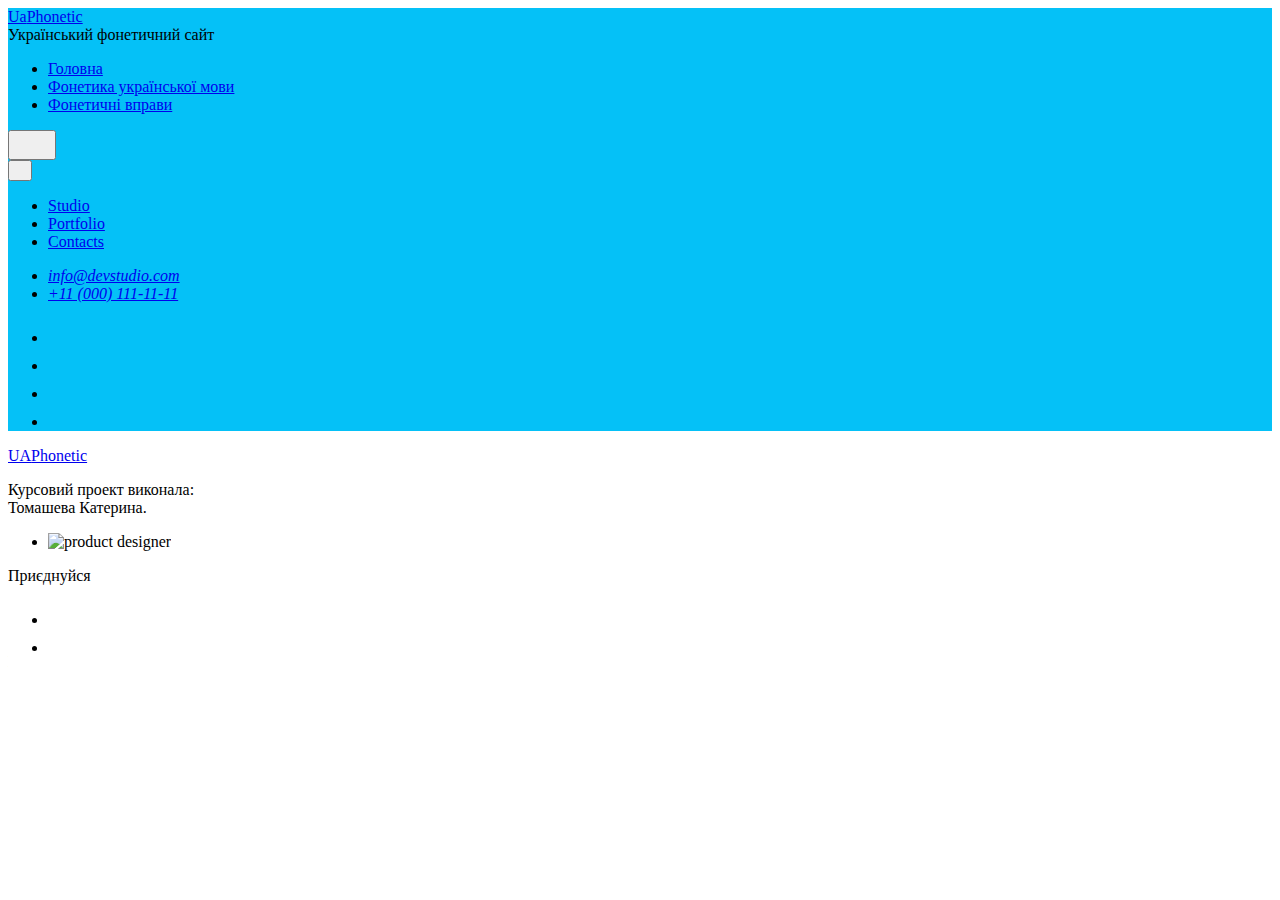
==== akustychni_kharakterystyky.html @ 3ce6841e "upload files" ====
<!DOCTYPE html>
<html lang="uk">
  <head>
    <meta charset="UTF-8" />
    <meta http-equiv="X-UA-Compatible" content="IE=edge" />
    <meta name="viewport" content="width=device-width, initial-scale=1.0" />
    <title>UAPhonetic site</title>
    <link rel="preconnect" href="https://fonts.googleapis.com" />
    <link rel="preconnect" href="https://fonts.gstatic.com" crossorigin />
    <link rel="stylesheet" href="https://fonts.googleapis.com/css2?family=Raleway:wght@800&family=Roboto:wght@400;500;700;900&display=swap"/>
    <link
      rel="stylesheet"
      href="https://cdnjs.cloudflare.com/ajax/libs/modern-normalize/1.1.0/modern-normalize.min.css"
      integrity="sha512-wpPYUAdjBVSE4KJnH1VR1HeZfpl1ub8YT/NKx4PuQ5NmX2tKuGu6U/JRp5y+Y8XG2tV+wKQpNHVUX03MfMFn9Q=="
      crossorigin="anonymous"
      referrerpolicy="no-referrer"
    />
    <link rel="stylesheet" href="./css/styles.css" />
  </head>

  <body>
    <!--HEADER-->
    <header class="header" style="background-color: rgb(5 193 247);">
      <div class="container container-mobile wrap-mobile-nav">
        <nav class="top-nav header-container">
          <div class="nav-container">
            <a href="./index.html" class="top-logo link"><span class="logo-web">Ua</span>Phonetic</a>
            
            <div>
              <span class="top-titel">Український фонетичний cайт</span>
            </div>
          </div>
        </nav>

        <div>
          <ul class="top-menu list">
            <li class="menu-item"><a href="./index.html" class="link current">Головна</a></li>
            <li class="menu-item"><a class="link" href="./fonetic.html">Фонетика української мови</a></li>
            <li class="menu-item"><a class="link" href="./fonetics_exercises.html">Фонетичні вправи</a></li>
          </ul>
        </div>

        <button type="button" class="menu-open-btn js-open-menu" data-menu-open>
          <svg class="icon-menu-btn" width="32px" height="21px">
            <use href="./images/icons.svg#icon-menu-hamburger"></use>
          </svg>
        </button>
      </div>

      <!--~~~~~~~~~~~~ MOBILE MENU ~~~~~~~~~~~~~~~~-->
      
      <div class="mob-menu js-menu-container is-hidden" data-menu>
        <div class="container-mob-menu">
          <div>
            <button type="button" class="modal-close-btn js-close-menu" data-menu-close>
              <svg class="close-mob-button-icon" width="8px" height="8px">
                <use href="./images/icons.svg#icon-close-button"></use>
              </svg>
            </button>
              
            <nav>
              <ul class="mob-menu-list list">
                <li class="mob-menu-item"><a class ="mob-menu-link link current" href="./index.html">Studio</a></li>
                <li class="mob-menu-item"><a class ="mob-menu-link link" href="./portfolio.html">Portfolio</a></li>
                <li class="mob-menu-item"><a class ="mob-menu-link link" href="./contacts.html">Contacts</a></li>
              </ul>
            </nav> 
          </div> 
    
          <div>
            <address class="mob-address">
              <ul class="mob-top-contacts list">
                <li class="mob-address-item">
                  <a class="mob-mail link" href="mailto:info@devstudio.com">info@devstudio.com</a>
                </li>
                  <li class="mob-address-item">
                  <a class="mob-tel link" href="tel:+110001111111">+11 (000) 111-11-11</a>
                </li>
              </ul>
            </address>
              
            <ul class="mob-soc-list list">
              <li class="mob-soc-items">
                <a href="https://www.instagram.com" class="mob-soc-link link" target="_blank" rel="noreferrer noopener">
                  <svg class="soc-icons" width="24px" height="24px">
                    <use href="./images/icons.svg#icon-instagram"></use>
                  </svg>
                </a>
              </li>
              <li class="mob-soc-items">
                <a
                  href="https://twitter.com/"
                  class="mob-soc-link link"
                  target="_blank"
                  rel="noreferrer noopener"
                >
                  <svg class="soc-icons" width="24px" height="24px">
                    <use href="./images/icons.svg#icon-twitter"></use>
                  </svg>
                </a>
              </li>
              <li class="mob-soc-items">
                <a
                  href="https://www.facebook.com/"
                  class="mob-soc-link link"
                  target="_blank"
                  rel="noreferrer noopener"
                >
                  <svg class="soc-icons" width="24px" height="24px">
                    <use href="./images/icons.svg#icon-facebook"></use>
                  </svg>
                </a>
              </li>
              <li class="mob-soc-items">
                <a
                  href="https://linkedin.com/"
                  class="mob-soc-link link"
                  target="_blank"
                  rel="noreferrer noopener"
                >
                  <svg class="soc-icons" width="24px" height="24px">
                    <use href="./images/icons.svg#icon-linkedin"></use>
                  </svg>
                </a>
              </li>
            </ul>
          </div>
        </div>
      </div>
    </header>
   
    <footer class="footer section">
        <div class="container footer-container  footer-tablet">
          <div class="text-footer">
            <a href="./index.html" class="footer-logo link footer-link"><span class="logo-web">UA</span>Phonetic</a>
            <p class="footer-text">
              Курсовий проект виконала:<br>
              Томашева Катерина.
            </p>
          </div>
  
          <div class="">
            <ul class="list ourteam-list">
              <li class="card">
                <img
                  class="ourteam-img"
                  
                  src="./images/tomasheva-kateryna.jpg"
                  alt="product designer"
                  width="100"
                  height="100"
                />
          </div>
  
          <div class="socmedia">
            <p class="socmedia-text">
              Приєднуйся
            </p>
            <ul class="soclist list">
              <li class="soclist-item">
                <a href="https://instagram.com/katyatomasheva?igshid=MzRlODBiNWFlZA==" class="soclink link">
                  <svg class="soclink-icon" width="24" height="24">
                    <use href="./images/icons.svg#icon-instagram"></use>
                  </svg>
                </a>
              </li>
              <li class="soclist-item">
                <a href="https://www.facebook.com/profile.php?id=100012267672290" class="soclink link">
                  <svg class="soclink-icon" width="24" height="24">
                    <use href="./images/icons.svg#icon-facebook"></use>
                  </svg>
                </a>
              </li>
            </ul>
          </div>
    </footer>
    </body>
</html>
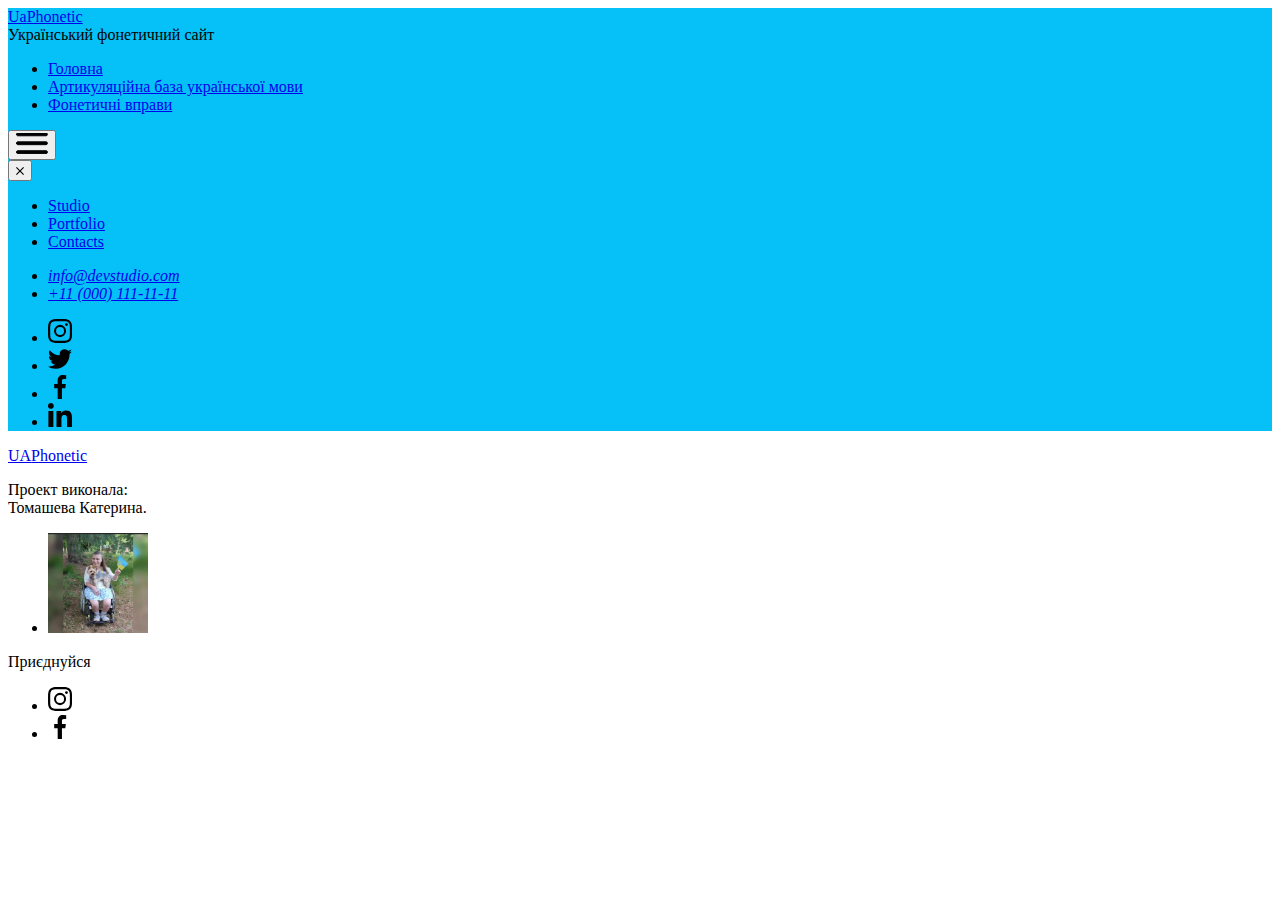
==== commit 913a859f: "Update akustychni_kharakterystyky.html" ====
--- a/akustychni_kharakterystyky.html
+++ b/akustychni_kharakterystyky.html
@@ -35,7 +35,7 @@
         <div>
           <ul class="top-menu list">
             <li class="menu-item"><a href="./index.html" class="link current">Головна</a></li>
-            <li class="menu-item"><a class="link" href="./fonetic.html">Фонетика української мови</a></li>
+            <li class="menu-item"><a class="link" href="./fonetic.html">Артикуляційна база української мови</a></li>
             <li class="menu-item"><a class="link" href="./fonetics_exercises.html">Фонетичні вправи</a></li>
           </ul>
         </div>
@@ -134,7 +134,7 @@
           <div class="text-footer">
             <a href="./index.html" class="footer-logo link footer-link"><span class="logo-web">UA</span>Phonetic</a>
             <p class="footer-text">
-              Курсовий проект виконала:<br>
+              Проект виконала:<br>
               Томашева Катерина.
             </p>
           </div>
@@ -175,4 +175,4 @@
           </div>
     </footer>
     </body>
-</html>+</html>
